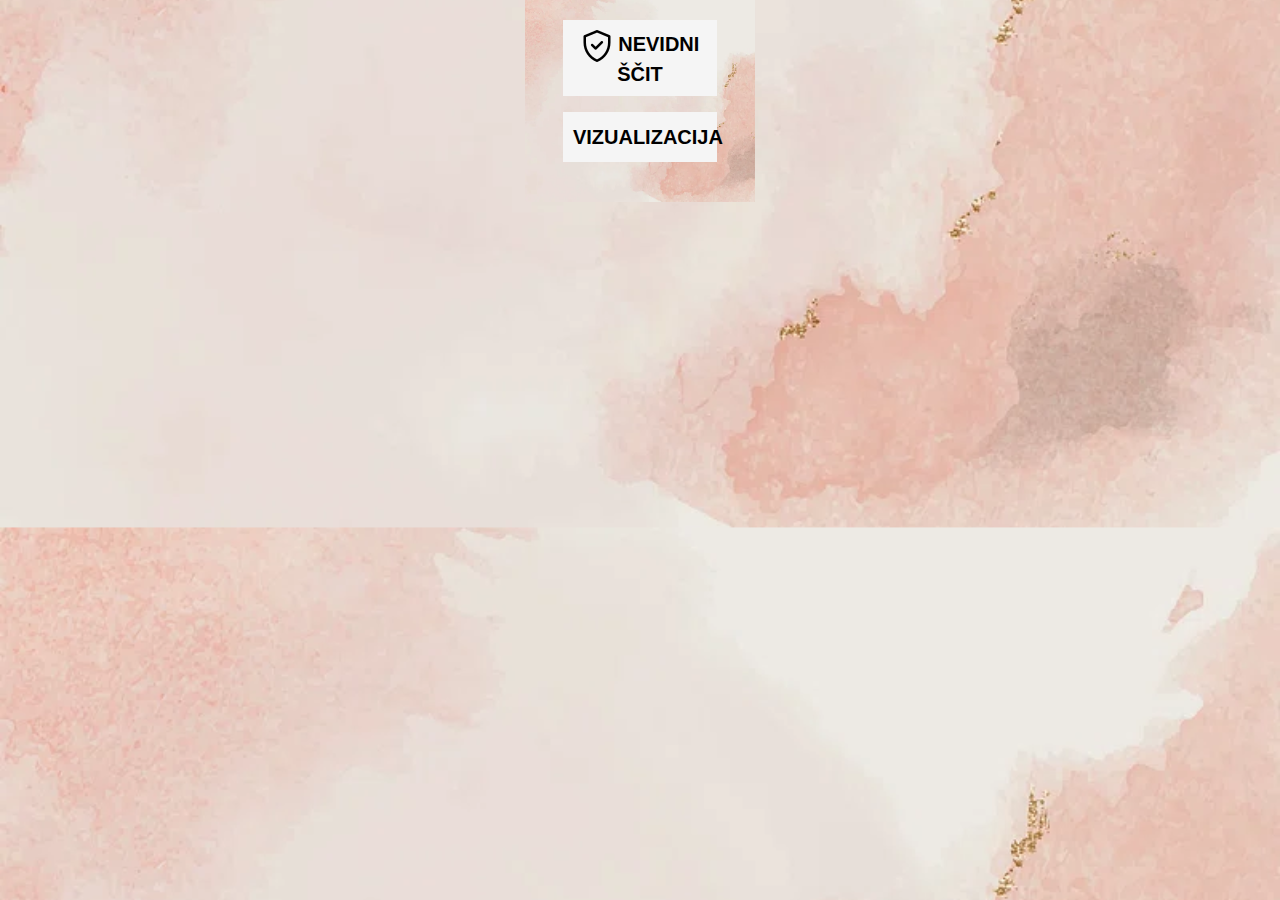
==== index.html @ f934c335 "jabadibado" ====
<!DOCTYPE html>
<html lang="sl">
<head>
    <meta charset="UTF-8">
    <meta name="viewport" content="width=device-width, initial-scale=1.0">
    <title>Nevidni Ščit</title>
    <link href="library/bootstrap-5.3.3-dist/css/bootstrap.css" rel="stylesheet">
    <script src="library/bootstrap-5.3.3-dist/js/bootstrap.js"></script>
    <link href="https://cdnjs.cloudflare.com/ajax/libs/font-awesome/5.15.1/css/all.min.css" rel="stylesheet">

    <link href="style.css" rel="stylesheet">
    

</head>
<body>    
    <div class="container">
        <div class="row">
            <div class="col-12 col-lg-10 mx-auto">
                
                <h1 class="mb-3 title"><img src="icon32.png" alt="Nevidni Ščit"> NEVIDNI ŠČIT</h1>
                <a href="visualisation.html" class="nav-link title">VIZUALIZACIJA</a>
                <ul class="list-group overflow-auto" id="trackerList">

                </ul>
            </div>
        </div>
    </div>
    <script src="index.js"></script>

</body>
</html>
---- style.css ----
body, html {
    display: flex;
    justify-content: center;
    align-items: center;
    background-color: #7ca2c7;
    font-family: 'Montserrat', sans-serif;
    background-image: url('images/background.png');
    background-size: cover;
    background-position: center;

}
.title{
    color: rgb(0, 0, 0);
    font-size: 20px;
    font-weight: bold;
    text-align: center;
    background-color: whitesmoke;
    padding: 10px;

}
/* Stil za main container */
.container {
    padding: 20px;

}

/* Stil za seznam v katerem so trackerji */
.list-group {
    padding: 0;
    margin-top: 20px;

}

/* Stil trackerjev */
.list-group-item {
    background-color: rgba(245, 245, 245, 0.447); /* Barva za list item */
    width: 360px;
    border: none;
    margin-bottom: 12px;
    box-shadow: 0 1px 2px rgba(0, 0, 0, 0.3);

}

.list-group-item:hover {
    background-color: #c68292;
    cursor: pointer;
    transition: 0.3s;
}

/*Button stil start*/

.button-container {
    display: flex;
    gap: 15px;
}

.btn-success {
    background-color: #28a745;
    border-color: #28a745;
    color: #fff;
}

.btn-danger {
    background-color: #dc3545;
    border-color: #dc3545;
    color: #fff;
}
/*Button stil end*/
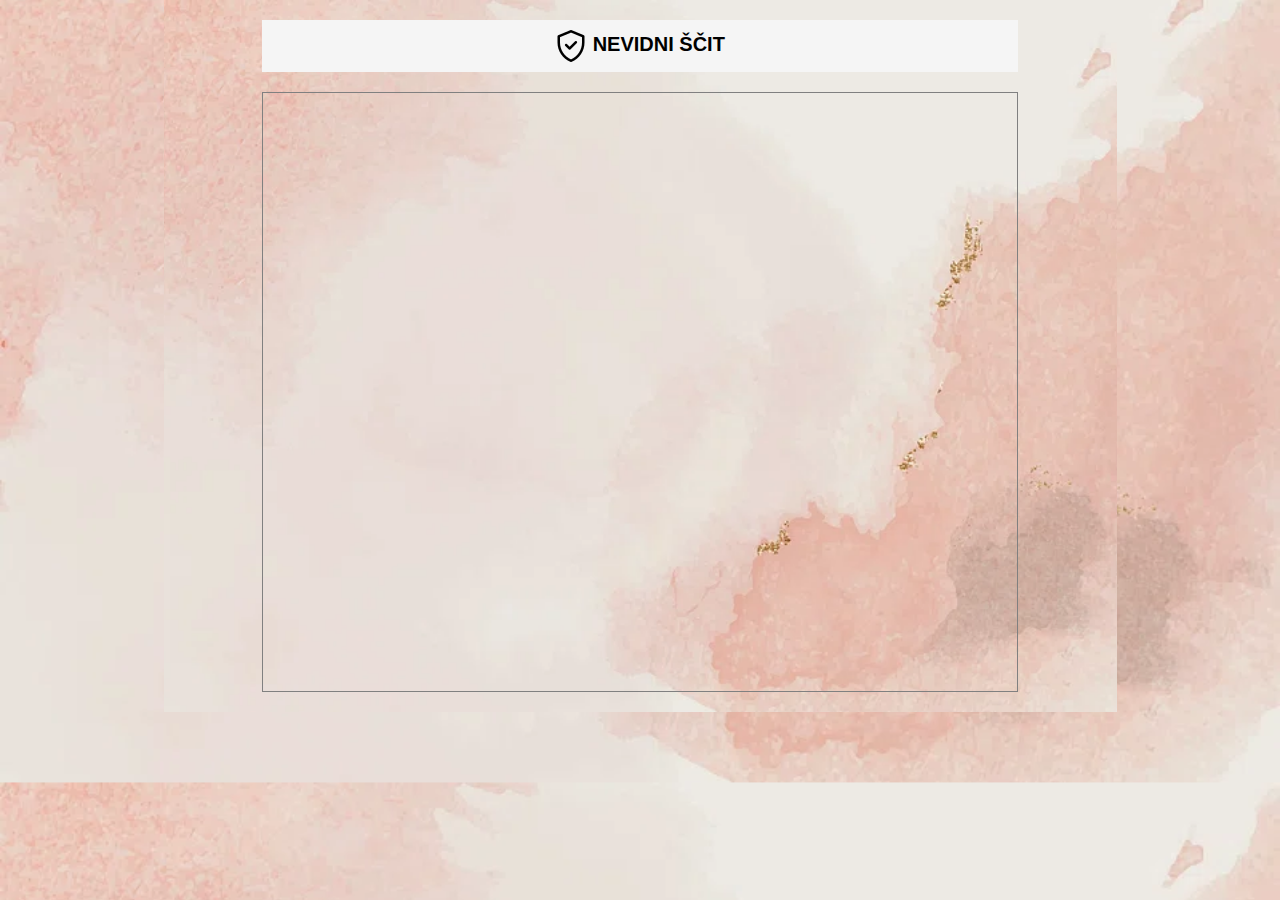
==== commit 9f64775a: "dodal "visualization"" ====
--- a/index.html
+++ b/index.html
@@ -1,31 +1,37 @@
 <!DOCTYPE html>
 <html lang="sl">
-<head>
-    <meta charset="UTF-8">
-    <meta name="viewport" content="width=device-width, initial-scale=1.0">
+  <head>
+    <meta charset="UTF-8" />
+    <meta name="viewport" content="width=device-width, initial-scale=1.0" />
     <title>Nevidni Ščit</title>
-    <link href="library/bootstrap-5.3.3-dist/css/bootstrap.css" rel="stylesheet">
+    <link
+      href="library/bootstrap-5.3.3-dist/css/bootstrap.css"
+      rel="stylesheet"
+    />
     <script src="library/bootstrap-5.3.3-dist/js/bootstrap.js"></script>
-    <link href="https://cdnjs.cloudflare.com/ajax/libs/font-awesome/5.15.1/css/all.min.css" rel="stylesheet">
+    <script src="library/vis-4.21.0/dist/vis-network.min.js"></script>
+    <link
+      href="https://cdnjs.cloudflare.com/ajax/libs/font-awesome/5.15.1/css/all.min.css"
+      rel="stylesheet"
+    />
 
-    <link href="style.css" rel="stylesheet">
-    
-
-</head>
-<body>    
+    <link href="style.css" rel="stylesheet" />
+  </head>
+  <body>
     <div class="container">
-        <div class="row">
-            <div class="col-12 col-lg-10 mx-auto">
-                
-                <h1 class="mb-3 title"><img src="icon32.png" alt="Nevidni Ščit"> NEVIDNI ŠČIT</h1>
-                <a href="visualisation.html" class="nav-link title">VIZUALIZACIJA</a>
-                <ul class="list-group overflow-auto" id="trackerList">
-
-                </ul>
-            </div>
+      <div class="row">
+        <div class="col-12 col-lg-10 mx-auto">
+          <h1 class="mb-3 title">
+            <img src="icon32.png" alt="Nevidni Ščit" /> NEVIDNI ŠČIT
+          </h1>
+          <ul class="list-group overflow-auto" id="trackerList"></ul>
+          <div
+            id="mynetwork"
+            style="width: 100%; height: 600px; border: 1px solid gray"
+          ></div>
         </div>
+      </div>
     </div>
     <script src="index.js"></script>
-
-</body>
-</html>+  </body>
+</html>
--- a/style.css
+++ b/style.css
@@ -1,68 +1,68 @@
-body, html {
-    display: flex;
-    justify-content: center;
-    align-items: center;
-    background-color: #7ca2c7;
-    font-family: 'Montserrat', sans-serif;
-    background-image: url('images/background.png');
-    background-size: cover;
-    background-position: center;
-
+body,
+html {
+  display: flex;
+  justify-content: center;
+  align-items: center;
+  background-color: #7ca2c7;
+  font-family: 'Montserrat', sans-serif;
+  background-image: url('images/background.png');
+  background-size: cover;
+  background-position: center;
 }
-.title{
-    color: rgb(0, 0, 0);
-    font-size: 20px;
-    font-weight: bold;
-    text-align: center;
-    background-color: whitesmoke;
-    padding: 10px;
-
+.title {
+  color: rgb(0, 0, 0);
+  font-size: 20px;
+  font-weight: bold;
+  text-align: center;
+  background-color: whitesmoke;
+  padding: 10px;
 }
 /* Stil za main container */
 .container {
-    padding: 20px;
-
+  padding: 20px;
 }
 
 /* Stil za seznam v katerem so trackerji */
 .list-group {
-    padding: 0;
-    margin-top: 20px;
-
+  padding: 0;
+  margin-top: 20px;
 }
 
 /* Stil trackerjev */
 .list-group-item {
-    background-color: rgba(245, 245, 245, 0.447); /* Barva za list item */
-    width: 360px;
-    border: none;
-    margin-bottom: 12px;
-    box-shadow: 0 1px 2px rgba(0, 0, 0, 0.3);
-
+  background-color: rgba(245, 245, 245, 0.447); /* Barva za list item */
+  width: 360px;
+  border: none;
+  margin-bottom: 12px;
+  box-shadow: 0 1px 2px rgba(0, 0, 0, 0.3);
 }
 
 .list-group-item:hover {
-    background-color: #c68292;
-    cursor: pointer;
-    transition: 0.3s;
+  background-color: #c68292;
+  cursor: pointer;
+  transition: 0.3s;
 }
 
 /*Button stil start*/
 
 .button-container {
-    display: flex;
-    gap: 15px;
+  display: flex;
+  gap: 15px;
 }
 
 .btn-success {
-    background-color: #28a745;
-    border-color: #28a745;
-    color: #fff;
+  background-color: #28a745;
+  border-color: #28a745;
+  color: #fff;
 }
 
 .btn-danger {
-    background-color: #dc3545;
-    border-color: #dc3545;
-    color: #fff;
+  background-color: #dc3545;
+  border-color: #dc3545;
+  color: #fff;
 }
-/*Button stil end*/+/*Button stil end*/
+
+.red {
+  background-color: red;
+}
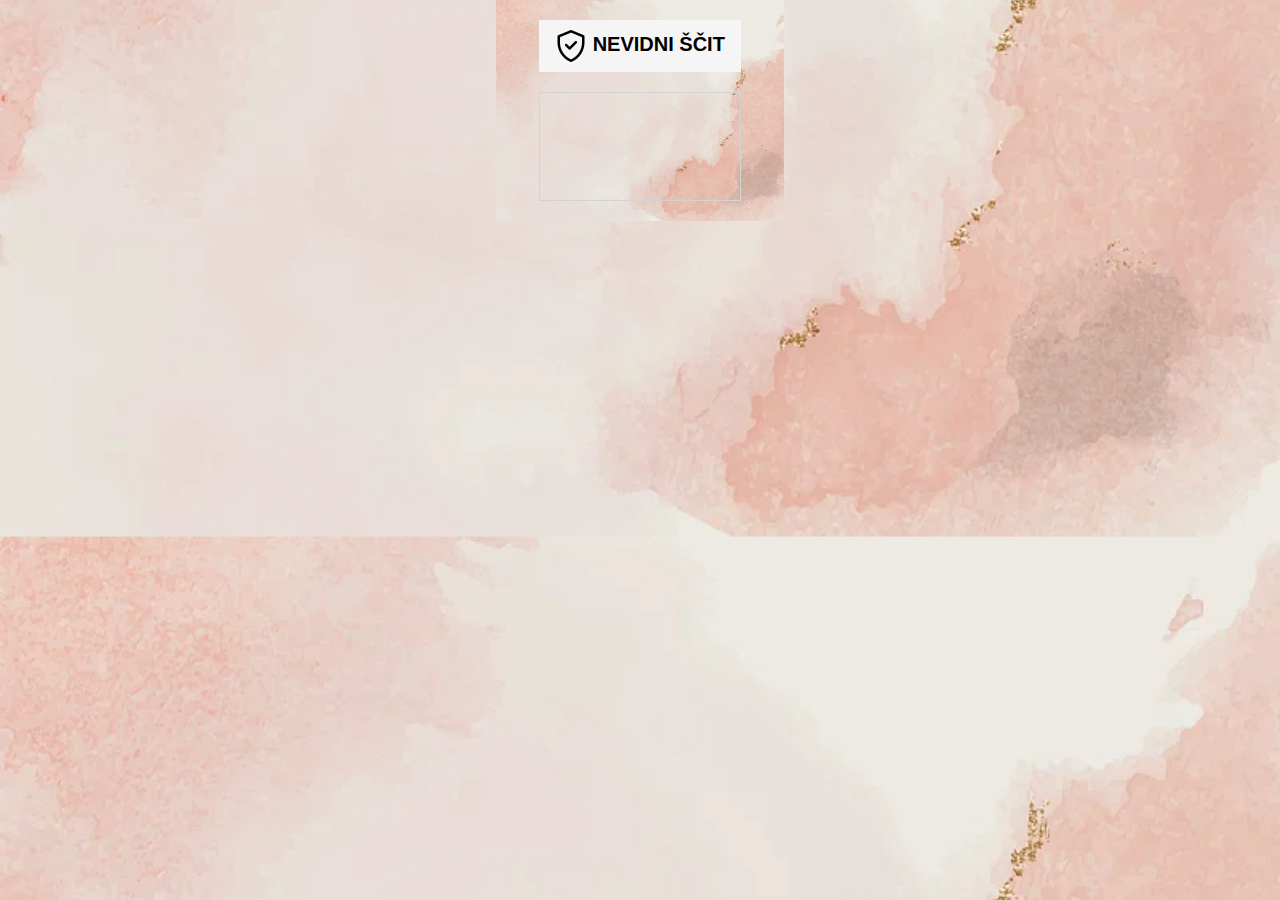
==== commit c67ed631: "updatal visualize" ====
--- a/index.html
+++ b/index.html
@@ -25,10 +25,7 @@
             <img src="icon32.png" alt="Nevidni Ščit" /> NEVIDNI ŠČIT
           </h1>
           <ul class="list-group overflow-auto" id="trackerList"></ul>
-          <div
-            id="mynetwork"
-            style="width: 100%; height: 600px; border: 1px solid gray"
-          ></div>
+          <div id="mynetwork"></div>
         </div>
       </div>
     </div>
--- a/style.css
+++ b/style.css
@@ -66,3 +66,12 @@
 .red {
   background-color: red;
 }
+
+/* Visualize css */
+#mynetwork {
+  background-image: url('images/visualizeBackground.jpg');
+  background-size: cover;
+  background-position: center;
+  border: 1px solid lightgray;
+}
+/* Visualize css */
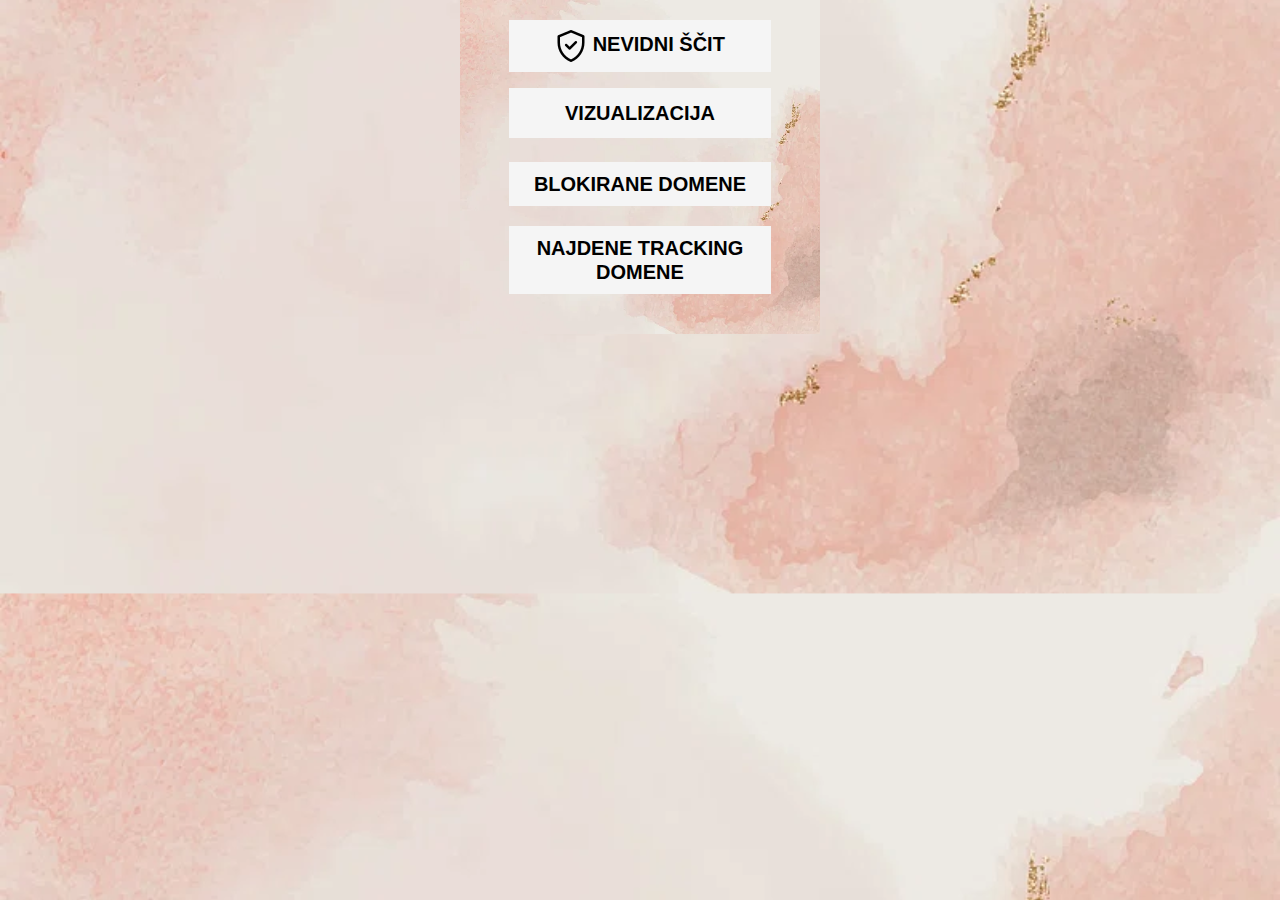
==== commit d1124764: "mali popravki in porihtal prikaz blokiranih domen" ====
--- a/index.html
+++ b/index.html
@@ -1,34 +1,39 @@
 <!DOCTYPE html>
 <html lang="sl">
-  <head>
-    <meta charset="UTF-8" />
-    <meta name="viewport" content="width=device-width, initial-scale=1.0" />
+<head>
+    <meta charset="UTF-8">
+    <meta name="viewport" content="width=device-width, initial-scale=1.0">
     <title>Nevidni Ščit</title>
-    <link
-      href="library/bootstrap-5.3.3-dist/css/bootstrap.css"
-      rel="stylesheet"
-    />
+    <link href="library/bootstrap-5.3.3-dist/css/bootstrap.css" rel="stylesheet">
     <script src="library/bootstrap-5.3.3-dist/js/bootstrap.js"></script>
-    <script src="library/vis-4.21.0/dist/vis-network.min.js"></script>
-    <link
-      href="https://cdnjs.cloudflare.com/ajax/libs/font-awesome/5.15.1/css/all.min.css"
-      rel="stylesheet"
-    />
+    <link href="https://cdnjs.cloudflare.com/ajax/libs/font-awesome/5.15.1/css/all.min.css" rel="stylesheet">
 
-    <link href="style.css" rel="stylesheet" />
-  </head>
-  <body>
+    <link href="style.css" rel="stylesheet">
+    
+
+</head>
+<body>    
     <div class="container">
-      <div class="row">
-        <div class="col-12 col-lg-10 mx-auto">
-          <h1 class="mb-3 title">
-            <img src="icon32.png" alt="Nevidni Ščit" /> NEVIDNI ŠČIT
-          </h1>
-          <ul class="list-group overflow-auto" id="trackerList"></ul>
-          <div id="mynetwork"></div>
+        <div class="row">
+            <div class="col-12 col-lg-10 mx-auto">
+                
+                <h1 class="mb-3 title"><img src="icon32.png" alt="Nevidni Ščit"> NEVIDNI ŠČIT</h1>
+                <a href="visualisation.html" class="nav-link title">VIZUALIZACIJA</a> <br/>
+                
+                <h2 class="mb-3 title">BLOKIRANE DOMENE</h2>
+                <ul class="list-group overflow-auto" id="blockedTrackerList">
+
+                </ul>
+
+                <h2 class="mb-3 title">NAJDENE TRACKING DOMENE</h2>
+                <ul class="list-group overflow-auto" id="trackerList">
+
+                </ul>
+
+            </div>
         </div>
-      </div>
     </div>
     <script src="index.js"></script>
-  </body>
-</html>
+
+</body>
+</html>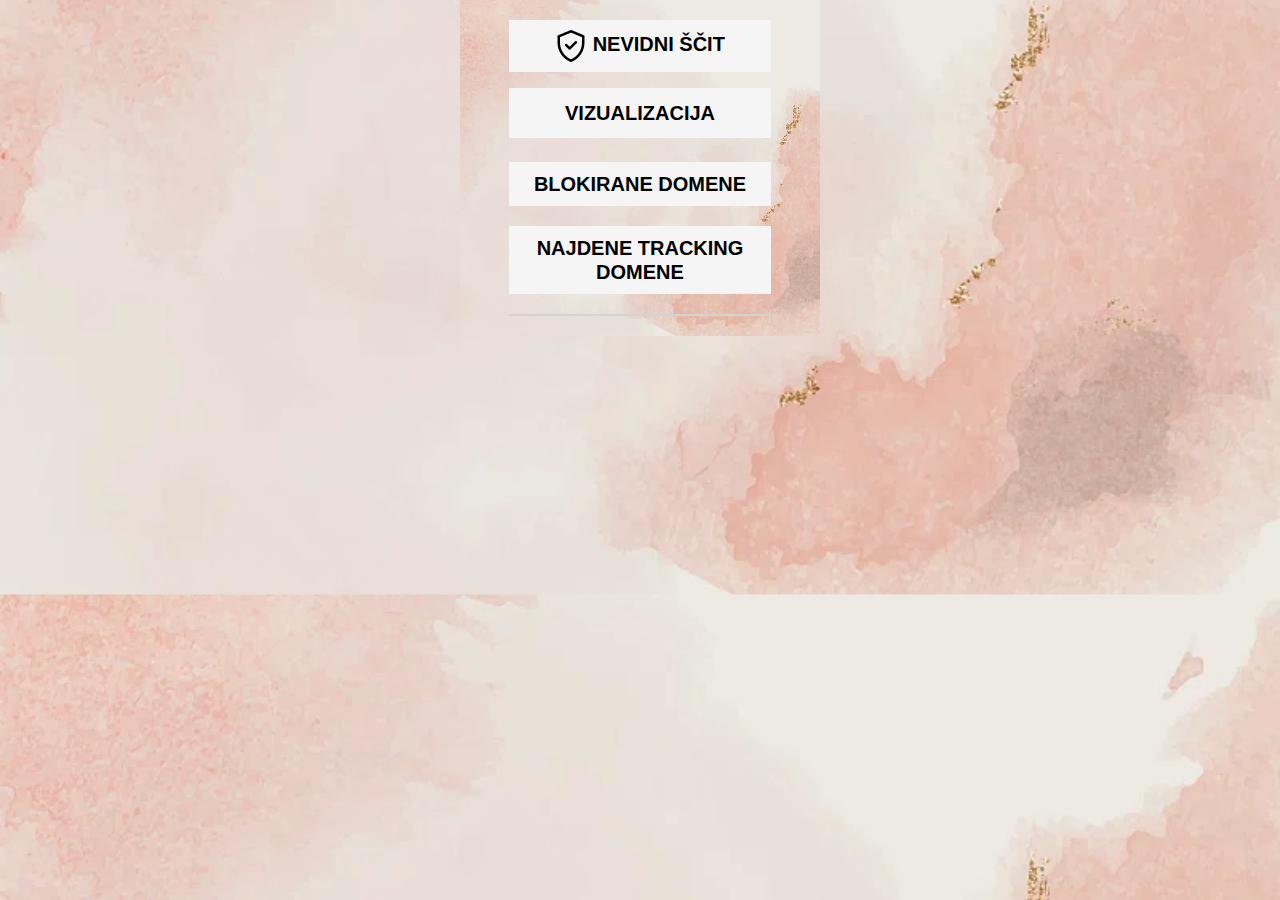
==== commit 55687081: "Merge branch 'main' of https://github.com/toorkk/Nevidni-Scit" ====
--- a/index.html
+++ b/index.html
@@ -1,23 +1,29 @@
 <!DOCTYPE html>
 <html lang="sl">
-<head>
-    <meta charset="UTF-8">
-    <meta name="viewport" content="width=device-width, initial-scale=1.0">
+  <head>
+    <meta charset="UTF-8" />
+    <meta name="viewport" content="width=device-width, initial-scale=1.0" />
     <title>Nevidni Ščit</title>
-    <link href="library/bootstrap-5.3.3-dist/css/bootstrap.css" rel="stylesheet">
+    <link
+      href="library/bootstrap-5.3.3-dist/css/bootstrap.css"
+      rel="stylesheet"
+    />
     <script src="library/bootstrap-5.3.3-dist/js/bootstrap.js"></script>
-    <link href="https://cdnjs.cloudflare.com/ajax/libs/font-awesome/5.15.1/css/all.min.css" rel="stylesheet">
+    <script src="library/vis-4.21.0/dist/vis-network.min.js"></script>
+    <link
+      href="https://cdnjs.cloudflare.com/ajax/libs/font-awesome/5.15.1/css/all.min.css"
+      rel="stylesheet"
+    />
 
-    <link href="style.css" rel="stylesheet">
-    
-
-</head>
-<body>    
+    <link href="style.css" rel="stylesheet" />
+  </head>
+  <body>
     <div class="container">
         <div class="row">
             <div class="col-12 col-lg-10 mx-auto">
                 
-                <h1 class="mb-3 title"><img src="icon32.png" alt="Nevidni Ščit"> NEVIDNI ŠČIT</h1>
+                <h1 class="mb-3 title">
+                <img src="icon32.png" alt="Nevidni Ščit"> NEVIDNI ŠČIT</h1>
                 <a href="visualisation.html" class="nav-link title">VIZUALIZACIJA</a> <br/>
                 
                 <h2 class="mb-3 title">BLOKIRANE DOMENE</h2>
@@ -30,10 +36,12 @@
 
                 </ul>
 
+                <div id="mynetwork"></div>
+
             </div>
         </div>
+      </div>
     </div>
     <script src="index.js"></script>
-
-</body>
-</html>+  </body>
+</html>
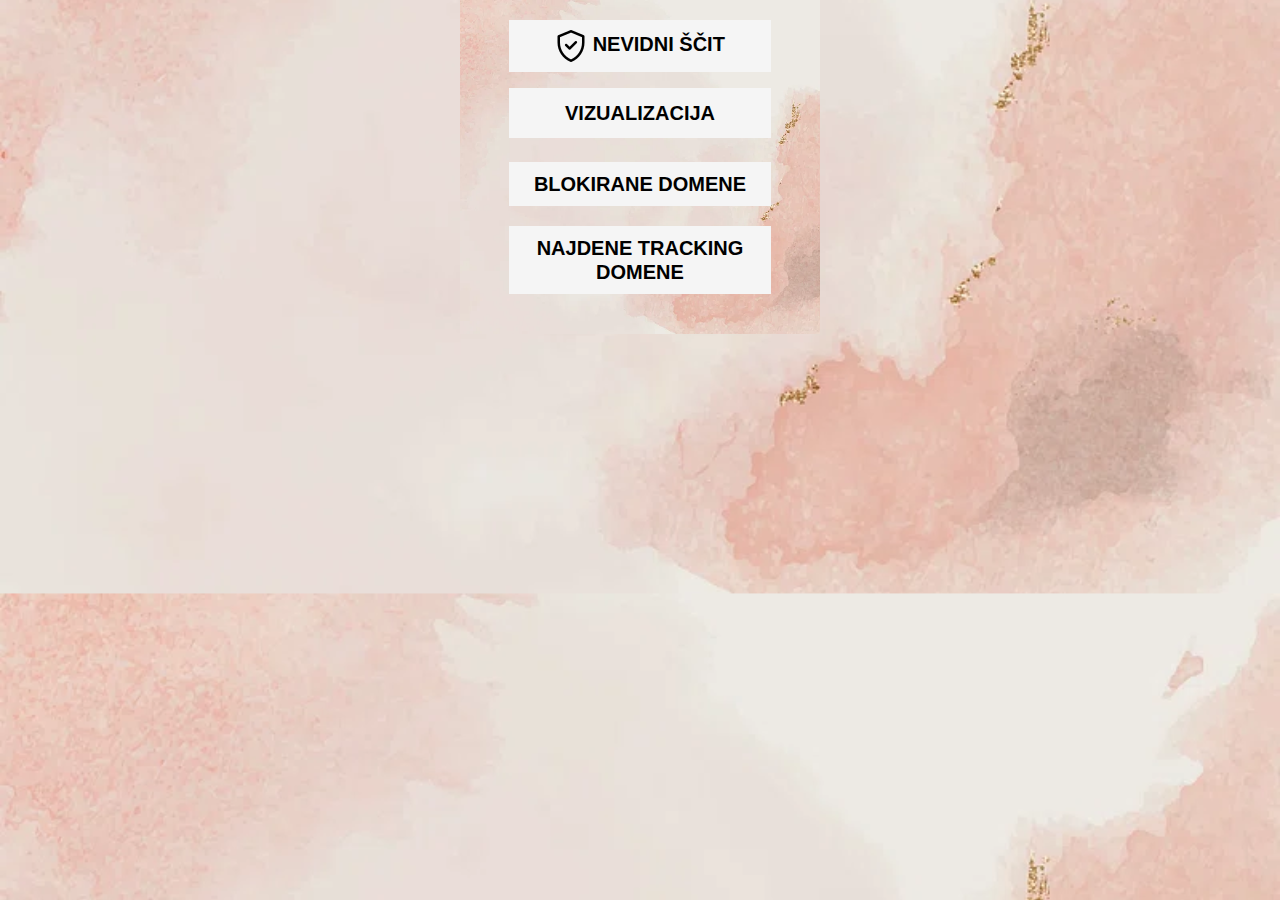
==== commit efd9d8a2: "Revert "Merge branch 'main' of https://github.com/toorkk/Nevidni-Scit"" ====
--- a/index.html
+++ b/index.html
@@ -1,29 +1,23 @@
 <!DOCTYPE html>
 <html lang="sl">
-  <head>
-    <meta charset="UTF-8" />
-    <meta name="viewport" content="width=device-width, initial-scale=1.0" />
+<head>
+    <meta charset="UTF-8">
+    <meta name="viewport" content="width=device-width, initial-scale=1.0">
     <title>Nevidni Ščit</title>
-    <link
-      href="library/bootstrap-5.3.3-dist/css/bootstrap.css"
-      rel="stylesheet"
-    />
+    <link href="library/bootstrap-5.3.3-dist/css/bootstrap.css" rel="stylesheet">
     <script src="library/bootstrap-5.3.3-dist/js/bootstrap.js"></script>
-    <script src="library/vis-4.21.0/dist/vis-network.min.js"></script>
-    <link
-      href="https://cdnjs.cloudflare.com/ajax/libs/font-awesome/5.15.1/css/all.min.css"
-      rel="stylesheet"
-    />
+    <link href="https://cdnjs.cloudflare.com/ajax/libs/font-awesome/5.15.1/css/all.min.css" rel="stylesheet">
 
-    <link href="style.css" rel="stylesheet" />
-  </head>
-  <body>
+    <link href="style.css" rel="stylesheet">
+    
+
+</head>
+<body>    
     <div class="container">
         <div class="row">
             <div class="col-12 col-lg-10 mx-auto">
                 
-                <h1 class="mb-3 title">
-                <img src="icon32.png" alt="Nevidni Ščit"> NEVIDNI ŠČIT</h1>
+                <h1 class="mb-3 title"><img src="icon32.png" alt="Nevidni Ščit"> NEVIDNI ŠČIT</h1>
                 <a href="visualisation.html" class="nav-link title">VIZUALIZACIJA</a> <br/>
                 
                 <h2 class="mb-3 title">BLOKIRANE DOMENE</h2>
@@ -36,12 +30,10 @@
 
                 </ul>
 
-                <div id="mynetwork"></div>
-
             </div>
         </div>
-      </div>
     </div>
     <script src="index.js"></script>
-  </body>
-</html>
+
+</body>
+</html>--- a/style.css
+++ b/style.css
@@ -1,77 +1,73 @@
-body,
-html {
-  display: flex;
-  justify-content: center;
-  align-items: center;
-  background-color: #7ca2c7;
-  font-family: 'Montserrat', sans-serif;
-  background-image: url('images/background.png');
-  background-size: cover;
-  background-position: center;
+body, html {
+    display: flex;
+    justify-content: center;
+    align-items: center;
+    background-color: #7ca2c7;
+    font-family: 'Montserrat', sans-serif;
+    background-image: url('images/background.png');
+    background-size: cover;
+    background-position: center;
+
 }
-.title {
-  color: rgb(0, 0, 0);
-  font-size: 20px;
-  font-weight: bold;
-  text-align: center;
-  background-color: whitesmoke;
-  padding: 10px;
+.title{
+    color: rgb(0, 0, 0);
+    font-size: 20px;
+    font-weight: bold;
+    text-align: center;
+    background-color: whitesmoke;
+    padding: 10px;
+
 }
 /* Stil za main container */
 .container {
-  padding: 20px;
+    padding: 20px;
+
 }
 
 /* Stil za seznam v katerem so trackerji */
 .list-group {
-  padding: 0;
-  margin-top: 20px;
+    padding: 0;
+    margin-top: 20px;
+
 }
 
 /* Stil trackerjev */
 .list-group-item {
-  background-color: rgba(245, 245, 245, 0.447); /* Barva za list item */
-  width: 360px;
-  border: none;
-  margin-bottom: 12px;
-  box-shadow: 0 1px 2px rgba(0, 0, 0, 0.3);
+    background-color: rgba(245, 245, 245, 0.447); /* Barva za list item */
+    width: 360px;
+    border: none;
+    margin-bottom: 12px;
+    box-shadow: 0 1px 2px rgba(0, 0, 0, 0.3);
+
 }
 
 .list-group-item:hover {
-  background-color: #c68292;
-  cursor: pointer;
-  transition: 0.3s;
+    background-color: #c68292;
+    cursor: pointer;
+    transition: 0.3s;
 }
 
 /*Button stil start*/
 
 .button-container {
-  display: flex;
-  gap: 15px;
+    display: flex;
+    gap: 15px;
 }
 
 .btn-success {
-  background-color: #28a745;
-  border-color: #28a745;
-  color: #fff;
+    background-color: #28a745;
+    border-color: #28a745;
+    color: #fff;
 }
 
 .btn-danger {
-  background-color: #dc3545;
-  border-color: #dc3545;
-  color: #fff;
+    background-color: #dc3545;
+    border-color: #dc3545;
+    color: #fff;
 }
 /*Button stil end*/
 
+
 .red {
-  background-color: red;
-}
-
-/* Visualize css */
-#mynetwork {
-  background-image: url('images/visualizeBackground.jpg');
-  background-size: cover;
-  background-position: center;
-  border: 1px solid lightgray;
-}
-/* Visualize css */
+    background-color: red;
+}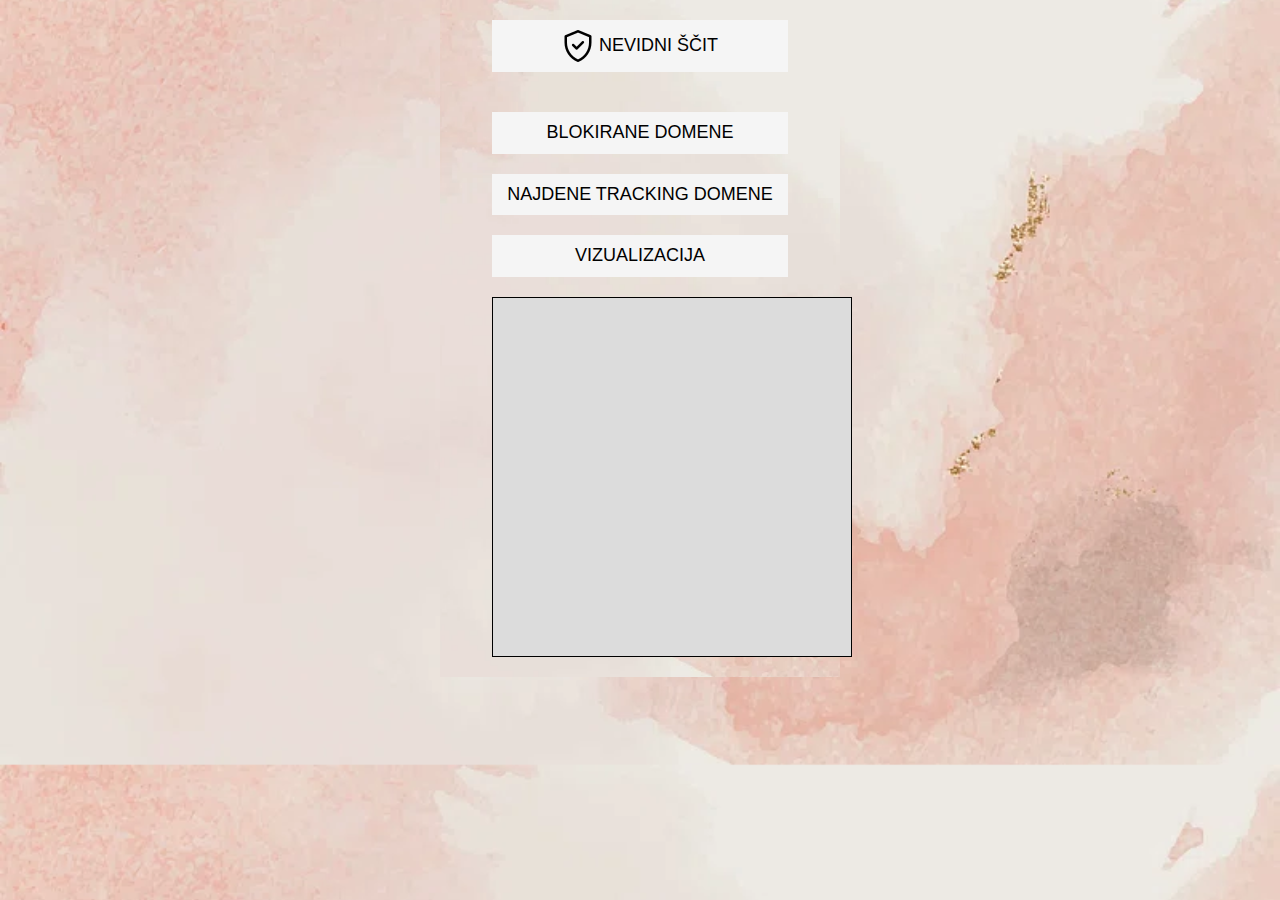
==== commit ed4f76b3: "update" ====
--- a/index.html
+++ b/index.html
@@ -1,39 +1,51 @@
 <!DOCTYPE html>
 <html lang="sl">
-<head>
-    <meta charset="UTF-8">
-    <meta name="viewport" content="width=device-width, initial-scale=1.0">
+  <head>
+    <meta charset="UTF-8" />
+    <meta name="viewport" content="width=device-width, initial-scale=1.0" />
     <title>Nevidni Ščit</title>
-    <link href="library/bootstrap-5.3.3-dist/css/bootstrap.css" rel="stylesheet">
+    <link
+      href="library/bootstrap-5.3.3-dist/css/bootstrap.css"
+      rel="stylesheet"
+    />
     <script src="library/bootstrap-5.3.3-dist/js/bootstrap.js"></script>
-    <link href="https://cdnjs.cloudflare.com/ajax/libs/font-awesome/5.15.1/css/all.min.css" rel="stylesheet">
+    <script src="library/vis-4.21.0/dist/vis-network.min.js"></script>
+    <link
+      href="https://cdnjs.cloudflare.com/ajax/libs/font-awesome/5.15.1/css/all.min.css"
+      rel="stylesheet"
+    />
 
-    <link href="style.css" rel="stylesheet">
-    
+    <link href="style.css" rel="stylesheet" />
+    <style>
+      #mynetwork {
+        min-width: 360px;
+        height: 360px;
+        border: 1px solid #000000;
+        margin-top: 20px;
+        background-color: gainsboro;
+      }
+    </style>
+  </head>
+  <body>
+    <div class="container">
+      <div class="row">
+        <div class="col-12 col-lg-10 mx-auto">
+          <h1 class="mb-3 title">
+            <img src="icon32.png" alt="Nevidni Ščit" /> NEVIDNI ŠČIT
+          </h1>
+          <!-- <a href="visualisation.html" class="nav-link title">VIZUALIZACIJA</a> -->
+          <br />
 
-</head>
-<body>    
-    <div class="container">
-        <div class="row">
-            <div class="col-12 col-lg-10 mx-auto">
-                
-                <h1 class="mb-3 title"><img src="icon32.png" alt="Nevidni Ščit"> NEVIDNI ŠČIT</h1>
-                <a href="visualisation.html" class="nav-link title">VIZUALIZACIJA</a> <br/>
-                
-                <h2 class="mb-3 title">BLOKIRANE DOMENE</h2>
-                <ul class="list-group overflow-auto" id="blockedTrackerList">
+          <h2 class="mb-3 title">BLOKIRANE DOMENE</h2>
+          <ul class="list-group overflow-auto" id="blockedTrackerList"></ul>
 
-                </ul>
-
-                <h2 class="mb-3 title">NAJDENE TRACKING DOMENE</h2>
-                <ul class="list-group overflow-auto" id="trackerList">
-
-                </ul>
-
-            </div>
+          <h2 class="mb-3 title">NAJDENE TRACKING DOMENE</h2>
+          <ul class="list-group overflow-auto" id="trackerList"></ul>
+          <h2 class="mb-3 title">VIZUALIZACIJA</h2>
+          <div class="container" id="mynetwork"></div>
         </div>
+      </div>
     </div>
     <script src="index.js"></script>
-
-</body>
-</html>+  </body>
+</html>
--- a/style.css
+++ b/style.css
@@ -1,73 +1,68 @@
-body, html {
-    display: flex;
-    justify-content: center;
-    align-items: center;
-    background-color: #7ca2c7;
-    font-family: 'Montserrat', sans-serif;
-    background-image: url('images/background.png');
-    background-size: cover;
-    background-position: center;
-
+body,
+html {
+  display: flex;
+  justify-content: center;
+  align-items: center;
+  background-color: #7ca2c7;
+  font-family: 'Montserrat', sans-serif;
+  background-image: url('images/background.png');
+  background-size: cover;
+  background-position: center;
 }
-.title{
-    color: rgb(0, 0, 0);
-    font-size: 20px;
-    font-weight: bold;
-    text-align: center;
-    background-color: whitesmoke;
-    padding: 10px;
-
+.title {
+  color: rgb(0, 0, 0);
+  font-size: 18px;
+  font-weight: thin;
+  text-align: center;
+  background-color: whitesmoke;
+  padding: 10px;
 }
 /* Stil za main container */
 .container {
-    padding: 20px;
-
+  padding: 20px;
 }
 
 /* Stil za seznam v katerem so trackerji */
 .list-group {
-    padding: 0;
-    margin-top: 20px;
-
+  padding: 0;
+  margin-top: 20px;
 }
 
 /* Stil trackerjev */
 .list-group-item {
-    background-color: rgba(245, 245, 245, 0.447); /* Barva za list item */
-    width: 360px;
-    border: none;
-    margin-bottom: 12px;
-    box-shadow: 0 1px 2px rgba(0, 0, 0, 0.3);
-
+  background-color: rgba(245, 245, 245, 0.447); /* Barva za list item */
+  width: 360px;
+  border: none;
+  margin-bottom: 12px;
+  box-shadow: 0 1px 2px rgba(0, 0, 0, 0.3);
 }
 
 .list-group-item:hover {
-    background-color: #c68292;
-    cursor: pointer;
-    transition: 0.3s;
+  background-color: #c68292;
+  cursor: pointer;
+  transition: 0.3s;
 }
 
 /*Button stil start*/
 
 .button-container {
-    display: flex;
-    gap: 15px;
+  display: flex;
+  gap: 15px;
 }
 
 .btn-success {
-    background-color: #28a745;
-    border-color: #28a745;
-    color: #fff;
+  background-color: #28a745;
+  border-color: #28a745;
+  color: #fff;
 }
 
 .btn-danger {
-    background-color: #dc3545;
-    border-color: #dc3545;
-    color: #fff;
+  background-color: #dc3545;
+  border-color: #dc3545;
+  color: #fff;
 }
 /*Button stil end*/
 
-
 .red {
-    background-color: red;
-}+  background-color: red;
+}
